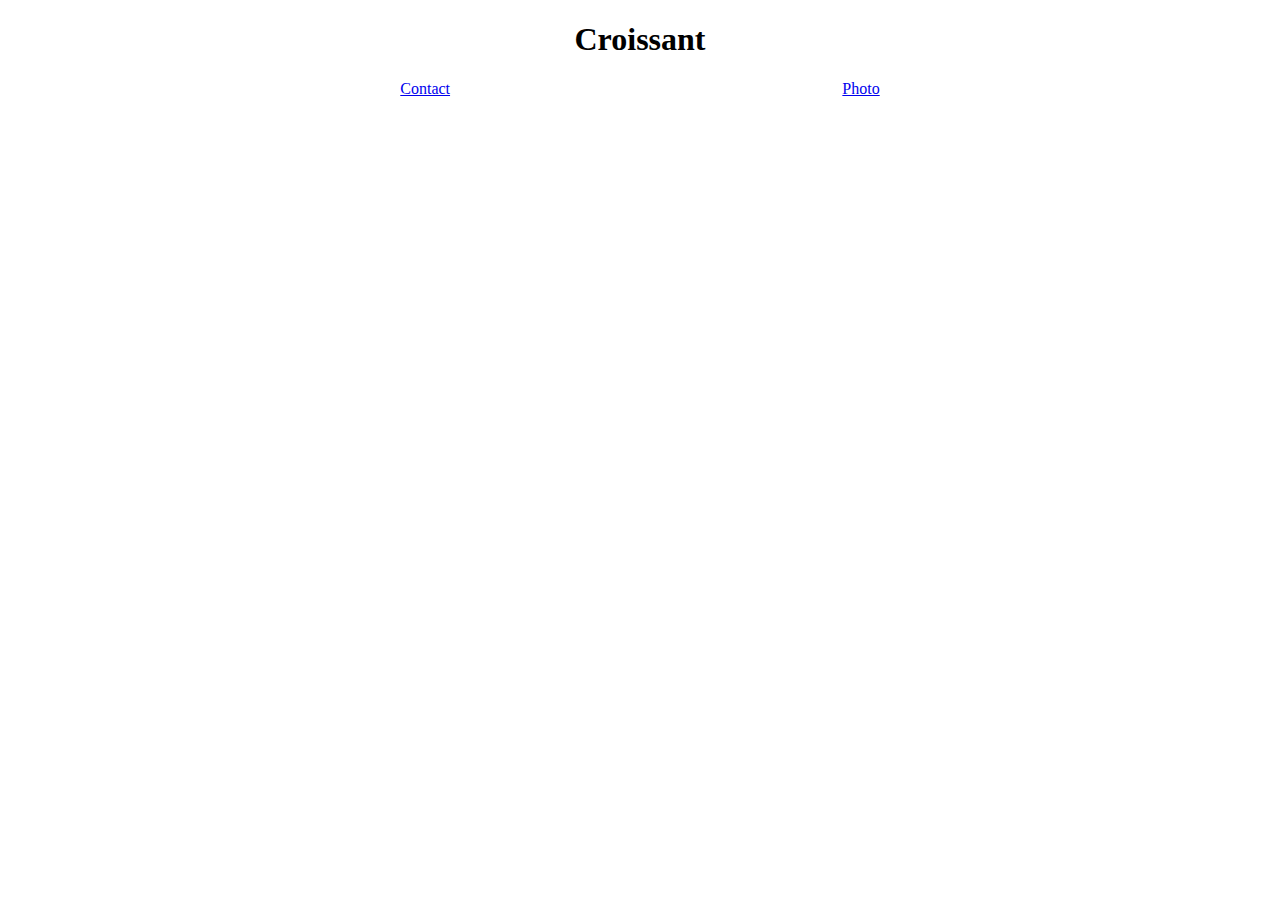
==== index.html @ f46f5488 "Create project structure" ====
<!DOCTYPE html>
<html lang="en">
  <head>
    <meta charset="UTF-8" />
    <meta http-equiv="X-UA-Compatible" content="IE=edge" />
    <meta name="viewport" content="width=device-width, initial-scale=1.0" />
    <title>Croissant</title>
    <link rel="stylesheet" href="css/app.css" />
  </head>
  <body>
    <h1>Croissant</h1>
    <div class="nav-links">
      <a href="contact.html">Contact</a>
      <a href="photo.html">Photo</a>
    </div>
  </body>
</html>
---- css/app.css ----
h1 {
  text-align: center;
}

.nav-links {
  display: flex;
  justify-content: space-evenly;
}

img {
  width: 100%;
}
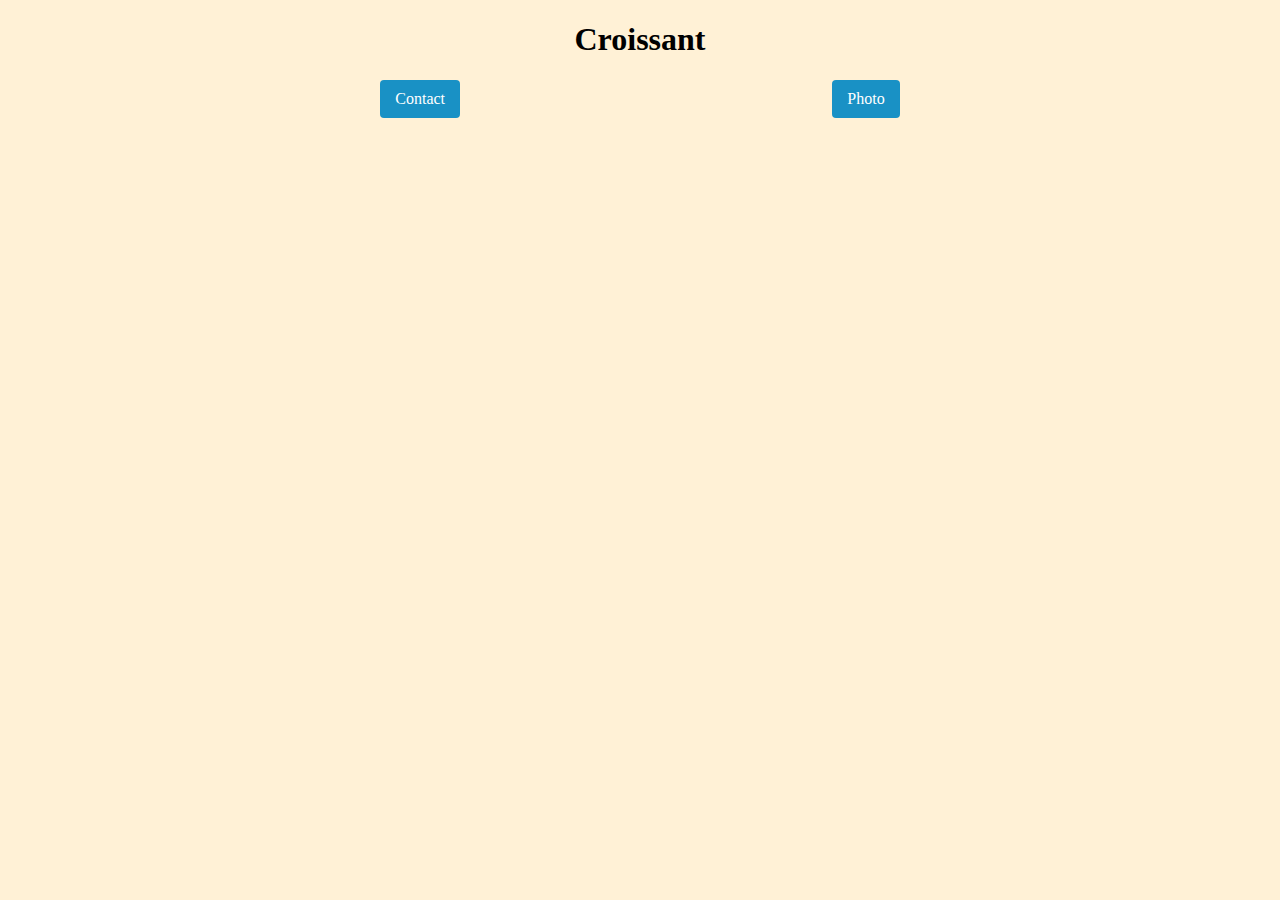
==== commit a64f1a93: "Change the path to the files" ====
--- a/index.html
+++ b/index.html
@@ -5,13 +5,13 @@
     <meta http-equiv="X-UA-Compatible" content="IE=edge" />
     <meta name="viewport" content="width=device-width, initial-scale=1.0" />
     <title>Croissant</title>
-    <link rel="stylesheet" href="css/app.css" />
+    <link rel="stylesheet" href="/css/app.css" />
   </head>
   <body>
     <h1>Croissant</h1>
     <div class="nav-links">
-      <a href="contact.html">Contact</a>
-      <a href="photo.html">Photo</a>
+      <a href="/contact.html">Contact</a>
+      <a href="/photo.html">Photo</a>
     </div>
   </body>
 </html>
--- a/css/app.css
+++ b/css/app.css
@@ -1,12 +1,29 @@
+body {
+  background: rgb(255, 241, 214);
+}
+
 h1 {
+  text-align: center;
+}
+
+a {
+  text-decoration: none;
+  padding: 10px 15px;
+  background: rgb(25, 145, 197);
+  color: white;
+  border-radius: 4px;
+}
+
+img {
+  width: 100%;
+}
+
+p {
   text-align: center;
 }
 
 .nav-links {
   display: flex;
   justify-content: space-evenly;
+  margin-bottom: 20px;
 }
-
-img {
-  width: 100%;
-}
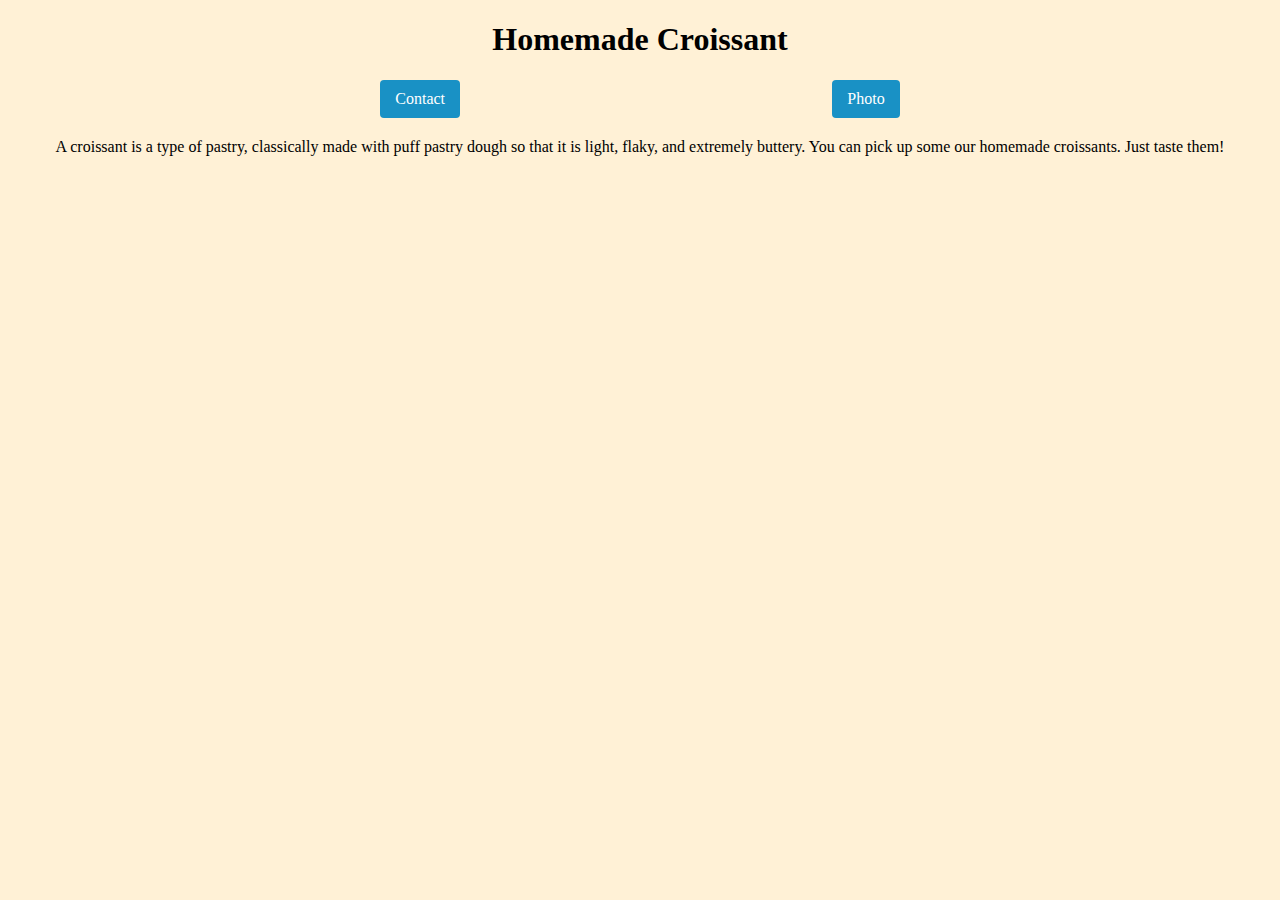
==== commit 4c313f3b: "Include data for SEO" ====
--- a/index.html
+++ b/index.html
@@ -4,14 +4,20 @@
     <meta charset="UTF-8" />
     <meta http-equiv="X-UA-Compatible" content="IE=edge" />
     <meta name="viewport" content="width=device-width, initial-scale=1.0" />
-    <title>Croissant</title>
+    <meta name="description" content="Homemade croissants - croissant.com" />
+    <title>Homemade Croissant</title>
     <link rel="stylesheet" href="/css/app.css" />
   </head>
   <body>
-    <h1>Croissant</h1>
+    <h1>Homemade Croissant</h1>
     <div class="nav-links">
-      <a href="/contact.html">Contact</a>
-      <a href="/photo.html">Photo</a>
+      <a href="/contact.html" title="Order croissants">Contact</a>
+      <a href="/photo.html" title="Photo of croissants">Photo</a>
     </div>
+    <p>
+      A croissant is a type of pastry, classically made with puff pastry dough
+      so that it is light, flaky, and extremely buttery. You can pick up some
+      our homemade croissants. Just taste them!
+    </p>
   </body>
 </html>
